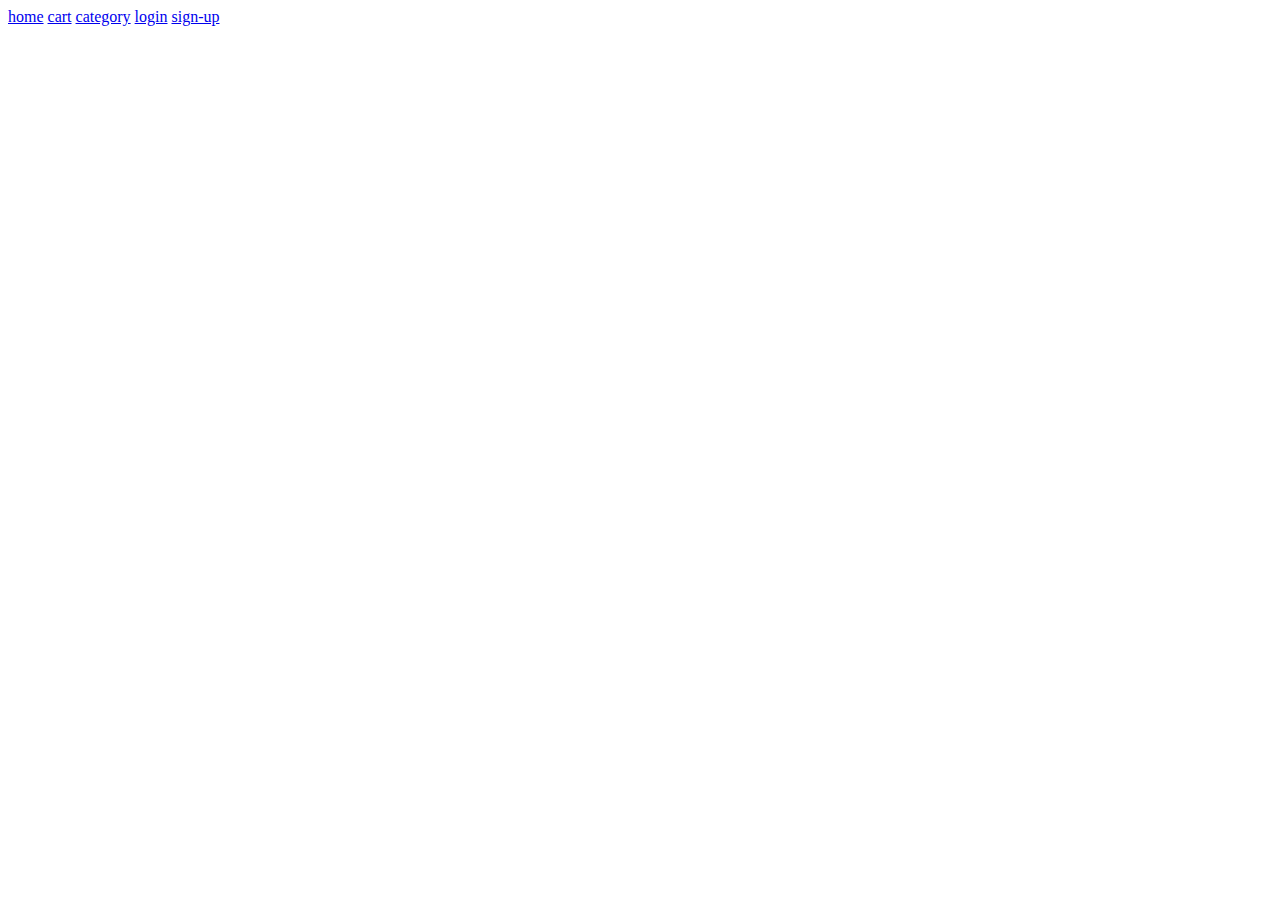
==== pages/cart.html @ 5905af33 "git web" ====
<!DOCTYPE html>
<html lang="en">
<head>
    <meta charset="UTF-8">
    <meta http-equiv="X-UA-Compatible" content="IE=edge">
    <meta name="viewport" content="width=device-width, initial-scale=1.0">
    <title>card</title>
    <link rel="stylesheet" href="../style/cart.css">
</head>
<body>
    <div id="nav">
        <a href="#">home</a>
        <a href="pages/cart.html">cart</a>
        <a href="pages/category.html">category</a>
        <a href="pages/login.html">login</a>
        <a href="pages/sign.html">sign-up</a>
    </div>
</body>
</html>
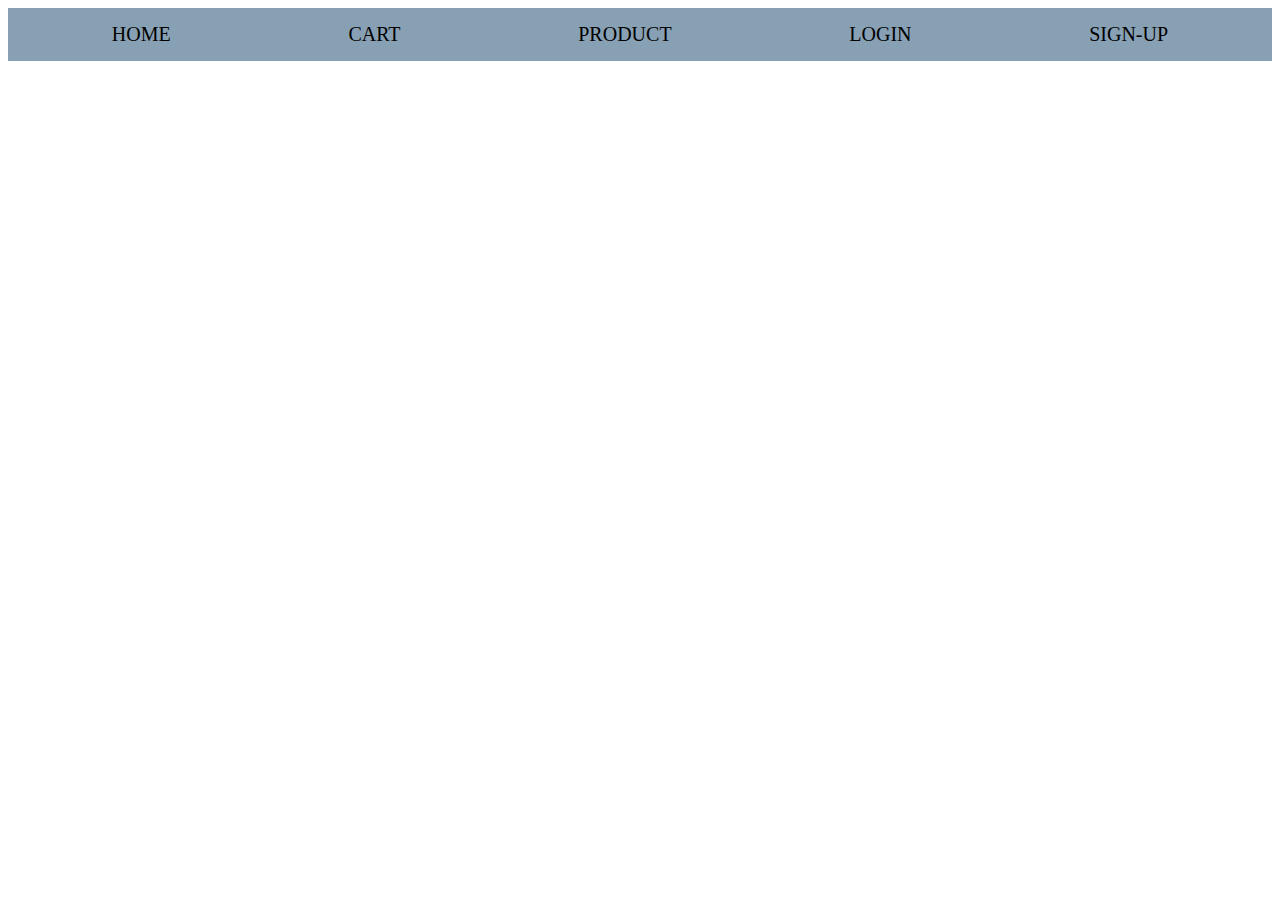
==== commit 1caabb0c: "product page complit" ====
--- a/pages/cart.html
+++ b/pages/cart.html
@@ -15,5 +15,6 @@
         <a href="pages/login.html">login</a>
         <a href="pages/sign.html">sign-up</a>
     </div>
+    <script src="../script/cart.js" type="module"></script>
 </body>
 </html>--- a/style/cart.css
+++ b/style/cart.css
@@ -0,0 +1,12 @@
+#nav{
+    background-color: rgb(136, 160, 180); 
+    display: flex;
+    justify-content: space-around;
+    padding: 15px;
+}
+#nav a{
+    text-decoration: none;
+    font-size: 20px;
+    text-transform: uppercase;
+    color: black;
+}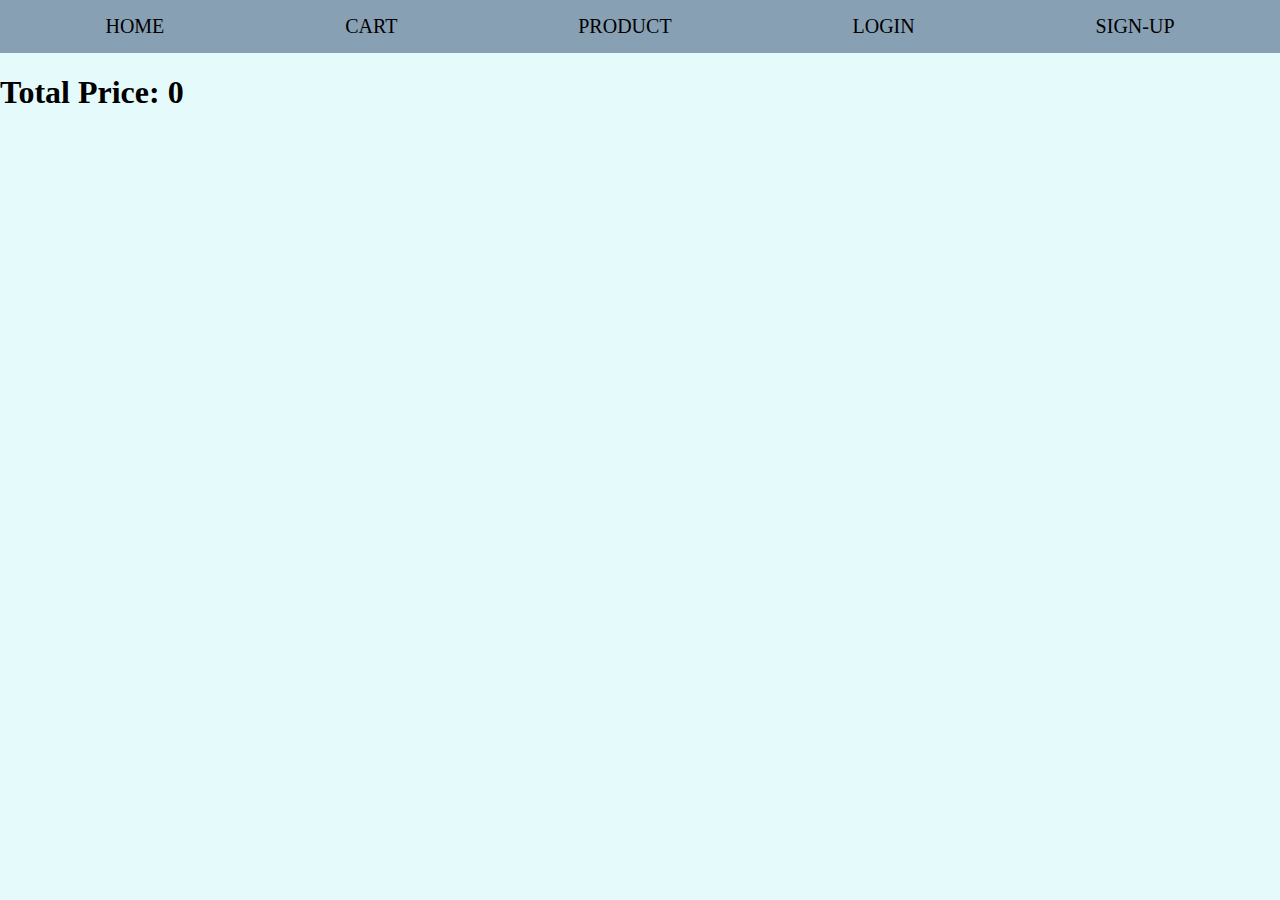
==== commit 0a5414fe: "new function" ====
--- a/pages/cart.html
+++ b/pages/cart.html
@@ -1,20 +1,23 @@
+<!DOCTYPE html>
 <!DOCTYPE html>
 <html lang="en">
 <head>
     <meta charset="UTF-8">
     <meta http-equiv="X-UA-Compatible" content="IE=edge">
     <meta name="viewport" content="width=device-width, initial-scale=1.0">
-    <title>card</title>
+    <title>Document</title>
+    <!-- <link rel="stylesheet" href="../style/index.css"> -->
     <link rel="stylesheet" href="../style/cart.css">
 </head>
 <body>
-    <div id="nav">
-        <a href="#">home</a>
-        <a href="pages/cart.html">cart</a>
-        <a href="pages/category.html">category</a>
-        <a href="pages/login.html">login</a>
-        <a href="pages/sign.html">sign-up</a>
+    <div id="nav"></div>
+    <div id="cart">
+    <h1 id="price"></h1>
+
+<section>
+    
+</section>
     </div>
-    <script src="../script/cart.js" type="module"></script>
 </body>
+<script src="../script/cart.js" type="module"></script>
 </html>--- a/style/index.css
+++ b/style/index.css
@@ -0,0 +1,14 @@
+#nav{
+    background-color: rgb(136, 160, 180); 
+    display: flex;
+    justify-content: space-around;
+    padding: 15px;
+    position: fixed;
+    width: 100%; 
+}
+#nav a{
+    text-decoration: none;
+    font-size: 20px;
+    text-transform: uppercase;
+    color: black;
+}--- a/style/cart.css
+++ b/style/cart.css
@@ -1,10 +1,62 @@
-#nav{
-    background-color: rgb(136, 160, 180); 
+.main {
+    display: flex;
+    align-items: center;
+    justify-content: space-evenly;
+    width: 80%;
+    background-color: rgb(244, 247, 250);
+}
+.title-main {
+    display: flex;
+    flex-direction: column;
+    align-items: center;
+}
+.plus-mines {
+    display: flex;
+    justify-content: center;
+    align-items: center;
+}   
+.plus{
+    height: 40px;
+    color: rgb(255, 255, 255);
+    text-align: center;
+    line-height: 40px;
+    width: 40px;
+    font-size: 30px;
+    border-radius: 100%;
+    margin: 20px;
+    background-color: rgb(59, 94, 94);
+}
+.mines{
+    height: 40px;
+    color: rgb(255, 255, 255);
+    text-align: center;
+    line-height: 40px;
+    width: 40px;
+    font-size: 30px;
+    border-radius: 100%;
+    background-color: rgb(59, 94, 94);
+    margin: 20px;
+}
+body {
+    margin: 0;
+ background-color: rgb(229, 251, 251);
+}
+.cart-img img{
+    width: 200px;
+    height: 200px;
+    object-fit: cover;
+}
+
+#nav {
+    background-color: rgb(136, 160, 180);
     display: flex;
     justify-content: space-around;
     padding: 15px;
+    /* position: fixed;
+    width: 100%; */
 }
-#nav a{
+
+#nav a {
     text-decoration: none;
     font-size: 20px;
     text-transform: uppercase;
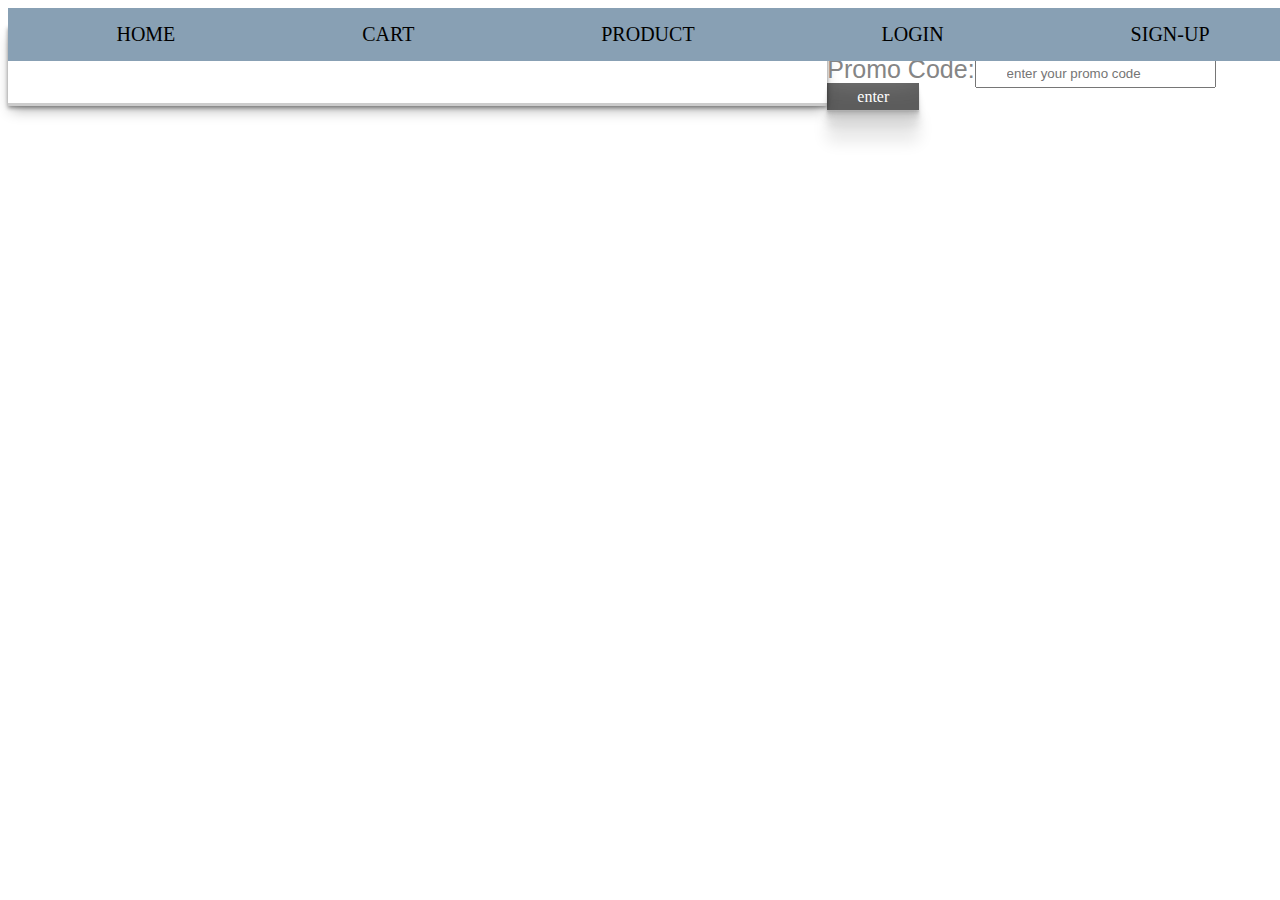
==== commit 50a1ee21: "all function done" ====
--- a/pages/cart.html
+++ b/pages/cart.html
@@ -1,4 +1,3 @@
-<!DOCTYPE html>
 <!DOCTYPE html>
 <html lang="en">
 <head>
@@ -6,18 +5,19 @@
     <meta http-equiv="X-UA-Compatible" content="IE=edge">
     <meta name="viewport" content="width=device-width, initial-scale=1.0">
     <title>Document</title>
-    <!-- <link rel="stylesheet" href="../style/index.css"> -->
+
     <link rel="stylesheet" href="../style/cart.css">
 </head>
+
 <body>
-    <div id="nav"></div>
-    <div id="cart">
-    <h1 id="price"></h1>
-
-<section>
-    
-</section>
+  <div id="nav"></div>
+  <
+  <section>
+    <div id="cartpage"></div>
+    <div id="page">
+      <div id="price"></div>
     </div>
+  </section>
 </body>
 <script src="../script/cart.js" type="module"></script>
 </html>--- a/style/cart.css
+++ b/style/cart.css
@@ -1,64 +1,114 @@
-.main {
-    display: flex;
-    align-items: center;
-    justify-content: space-evenly;
-    width: 80%;
-    background-color: rgb(244, 247, 250);
-}
-.title-main {
-    display: flex;
-    flex-direction: column;
-    align-items: center;
-}
-.plus-mines {
-    display: flex;
-    justify-content: center;
-    align-items: center;
-}   
-.plus{
-    height: 40px;
-    color: rgb(255, 255, 255);
-    text-align: center;
-    line-height: 40px;
-    width: 40px;
-    font-size: 30px;
-    border-radius: 100%;
-    margin: 20px;
-    background-color: rgb(59, 94, 94);
-}
-.mines{
-    height: 40px;
-    color: rgb(255, 255, 255);
-    text-align: center;
-    line-height: 40px;
-    width: 40px;
-    font-size: 30px;
-    border-radius: 100%;
-    background-color: rgb(59, 94, 94);
-    margin: 20px;
-}
-body {
-    margin: 0;
- background-color: rgb(229, 251, 251);
-}
-.cart-img img{
-    width: 200px;
-    height: 200px;
-    object-fit: cover;
-}
-
-#nav {
-    background-color: rgb(136, 160, 180);
+#nav{
+    background-color: rgb(136, 160, 180); 
     display: flex;
     justify-content: space-around;
     padding: 15px;
-    /* position: fixed;
-    width: 100%; */
+    position: fixed;
+    width: 100%; 
 }
-
-#nav a {
+#nav a{
     text-decoration: none;
     font-size: 20px;
     text-transform: uppercase;
     color: black;
-}+}
+img {
+    width: 200px;
+    height: 200px;
+    text-align: center;
+    box-shadow: rgba(0, 0, 0, 0.4) 0px 2px 4px, rgba(0, 0, 0, 0.3) 0px 7px 13px -3px, rgba(0, 0, 0, 0.2) 0px -3px 0px inset;
+}
+#cartpage div {
+    padding: 20px;
+    
+}
+.parent {
+    display: flex;
+    justify-content: space-between;
+    align-items: center;
+}
+div#price {
+    font-size: 25px;
+    color: #858585;
+}
+#cartpage {
+    box-shadow: rgba(0, 0, 0, 0.4) 0px 2px 4px, rgba(0, 0, 0, 0.3) 0px 7px 13px -3px, rgba(0, 0, 0, 0.2) 0px -3px 0px inset;
+    display: block;
+    width: 70%; 
+}
+.prize{
+    font-size: 25px;
+    color: #858585;
+}
+label {
+    font-family: 'Courgette', cursive;
+    font-family: 'Signika Negative', sans-serif;
+    color: rgb(133, 133, 133);
+    font-size: 25px;
+}
+
+#cartpage h3 {
+    font-size: 20px;
+    font-family: 'Lucida Sans', 'Lucida Sans Regular', 'Lucida Grande', 'Lucida Sans Unicode', Geneva, Verdana, sans-serif;
+    font-family: 'Times New Roman', Times, serif;
+}
+
+#cartpage button {
+    padding: 5px 10px;
+    background-color: #d4d4d4;
+    border: 1 px solid gray;
+    margin: 10px;
+}
+#prize{
+    margin: 30px;
+    font-family: 'Courgette', cursive;
+    font-family: 'Signika Negative', sans-serif;
+    color: #6d6d6d;
+    font-size: 30px;
+    font-weight: 400;
+}
+
+.enter {
+    padding: 5px 30px;
+    color: white;
+    box-shadow: rgba(0, 0, 0, 0.17) 0px -23px 25px 0px inset, rgba(0, 0, 0, 0.15) 0px -36px 30px 0px inset, rgba(0, 0, 0, 0.1) 0px -79px 40px 0px inset, rgba(0, 0, 0, 0.06) 0px 2px 1px, rgba(0, 0, 0, 0.09) 0px 4px 2px, rgba(0, 0, 0, 0.09) 0px 8px 4px, rgba(0, 0, 0, 0.09) 0px 16px 8px, rgba(0, 0, 0, 0.09) 0px 32px 16px;
+    border: 0;
+    background-color: rgba(0, 0, 0, 0.438);
+ 
+}
+
+.promocode {
+    padding: 5px 30px;
+}
+.page{
+    box-shadow: rgba(0, 0, 0, 0.4) 0px 2px 4px, rgba(0, 0, 0, 0.3) 0px 7px 13px -3px, rgba(0, 0, 0, 0.2) 0px -3px 0px inset;
+}
+.tdiv {
+    display: flex;
+    align-items: center;
+    position: relative;
+    width: 50%;
+}
+
+.qtydiv {
+    display: flex;
+    justify-content: center;
+    align-items: center;
+    top: 40%;
+}
+
+section{
+    display: flex;
+}
+.dprice {
+    color: rgb(159, 159, 159);
+    font-family: 'Courgette', cursive;
+    font-family: 'Signika Negative', sans-serif;
+    font-size: 20px;
+   
+}
+#other {
+    box-shadow: rgba(0, 0, 0, 0.17) 0px -23px 25px 0px inset, rgba(0, 0, 0, 0.15) 0px -36px 30px 0px inset, rgba(0, 0, 0, 0.1) 0px -79px 40px 0px inset, rgba(0, 0, 0, 0.06) 0px 2px 1px, rgba(0, 0, 0, 0.09) 0px 4px 2px, rgba(0, 0, 0, 0.09) 0px 8px 4px, rgba(0, 0, 0, 0.09) 0px 16px 8px, rgba(0, 0, 0, 0.09) 0px 32px 16px;
+    background-color: rgba(128, 128, 128, 0.763);
+    width: 40%;
+}
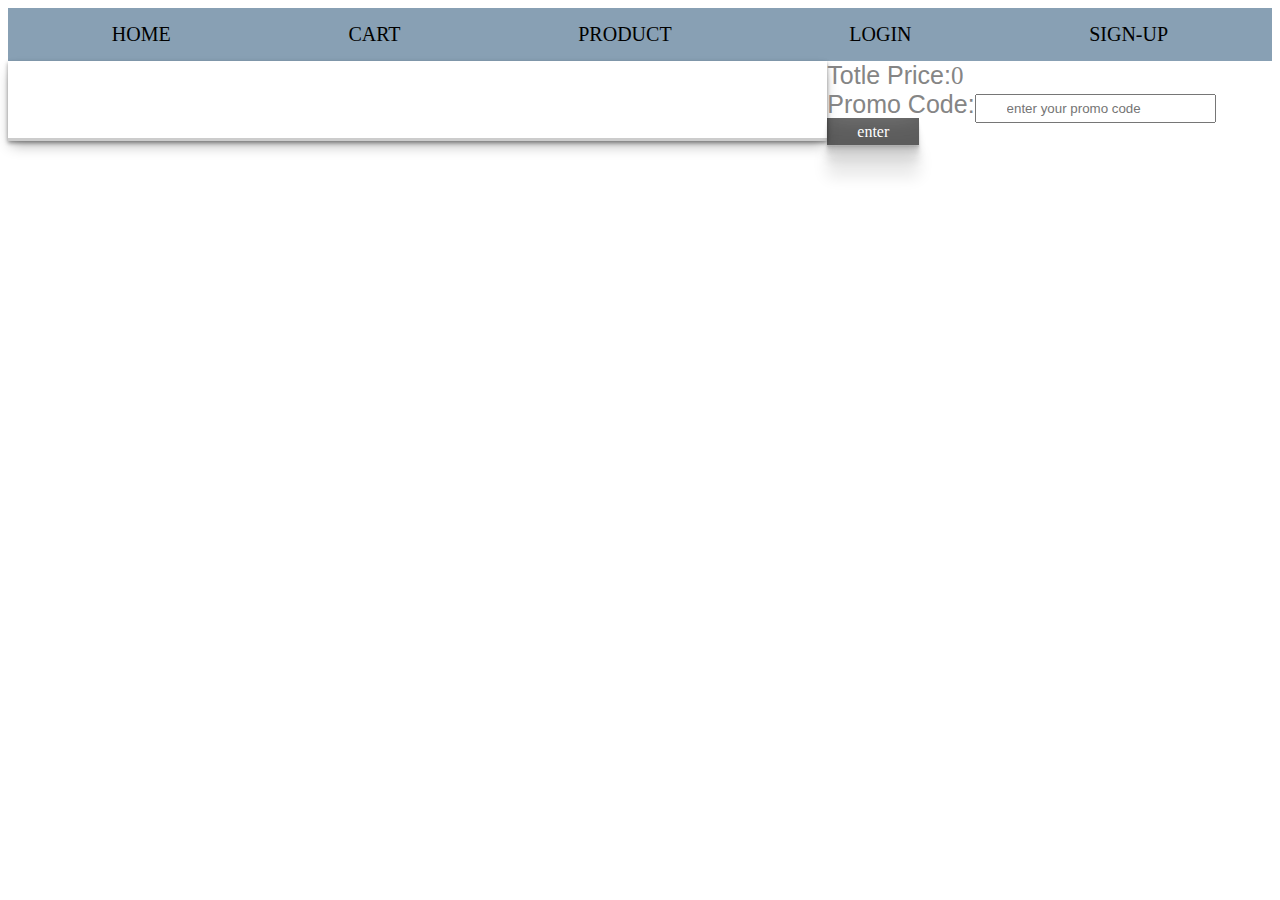
==== commit 638affac: "refresh" ====
--- a/pages/cart.html
+++ b/pages/cart.html
@@ -11,7 +11,7 @@
 
 <body>
   <div id="nav"></div>
-  <
+  
   <section>
     <div id="cartpage"></div>
     <div id="page">
--- a/style/cart.css
+++ b/style/cart.css
@@ -3,8 +3,6 @@
     display: flex;
     justify-content: space-around;
     padding: 15px;
-    position: fixed;
-    width: 100%; 
 }
 #nav a{
     text-decoration: none;
